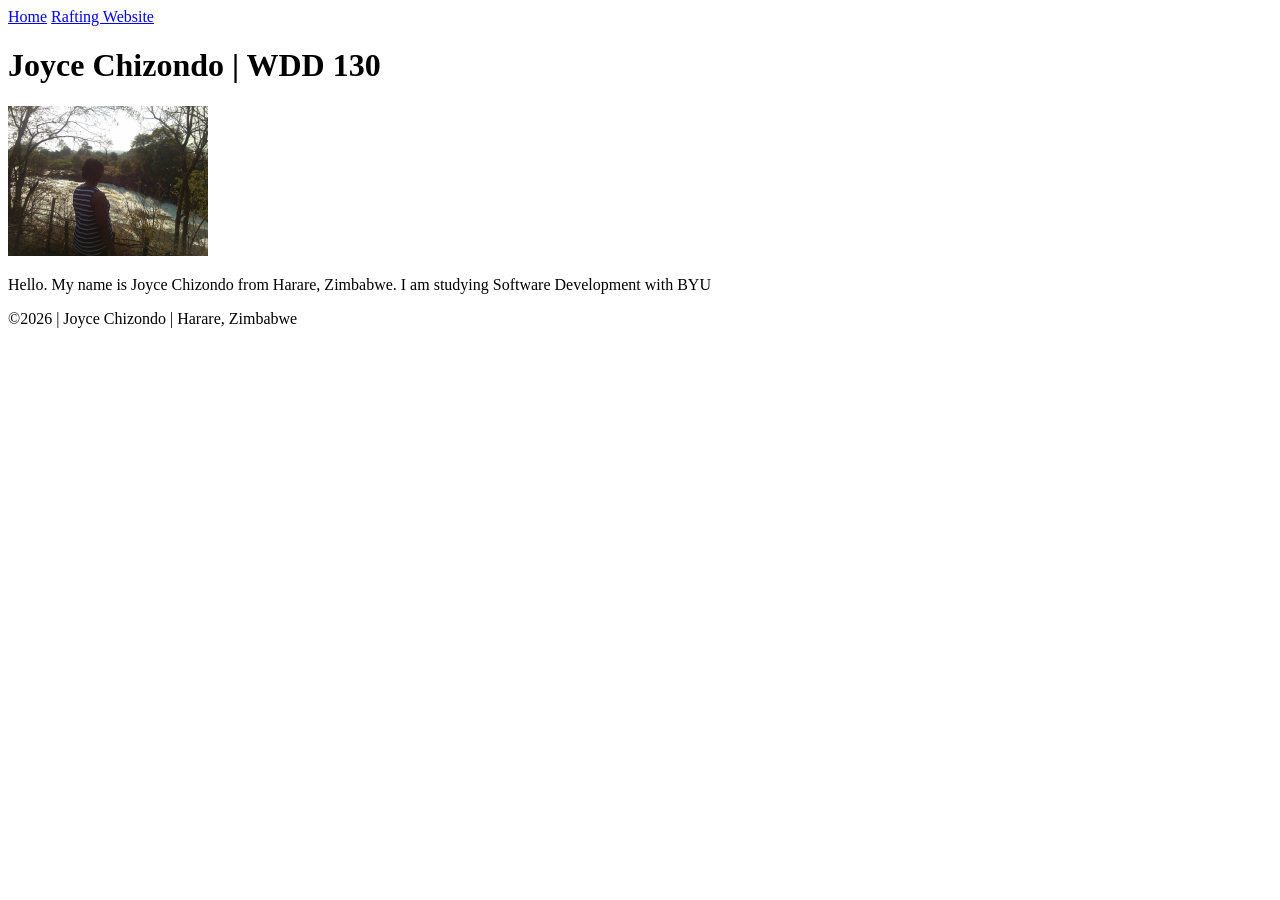
==== index.html @ 28c4fab0 "Made a correction" ====
<!DOCTYPE html>
<html lang="en">

<head>
    <meta charset="UTF-8">
    <meta name="viewport" content="width=device-width, initial-scale=1.0">
    <title>Joyce Chizondo | WDD 130</title>
</head>

<body>
    <header>
        <nav>
            <a href="#">Home</a>
            <a href="wwr/">Rafting Website</a>
        </nav>
    </header>
    <main>
        <h1>Joyce Chizondo | WDD 130</h1>
        <img src="images/profile.jpg" alt="Joyce Chizondo profile" width="200">
        <p>Hello. My name is Joyce Chizondo from Harare, Zimbabwe.
            I am studying Software Development with BYU</p>
    </main>
    <footer>
        <p>&copy;2026 | Joyce Chizondo | Harare, Zimbabwe </p>
    </footer>

</body>

</html>
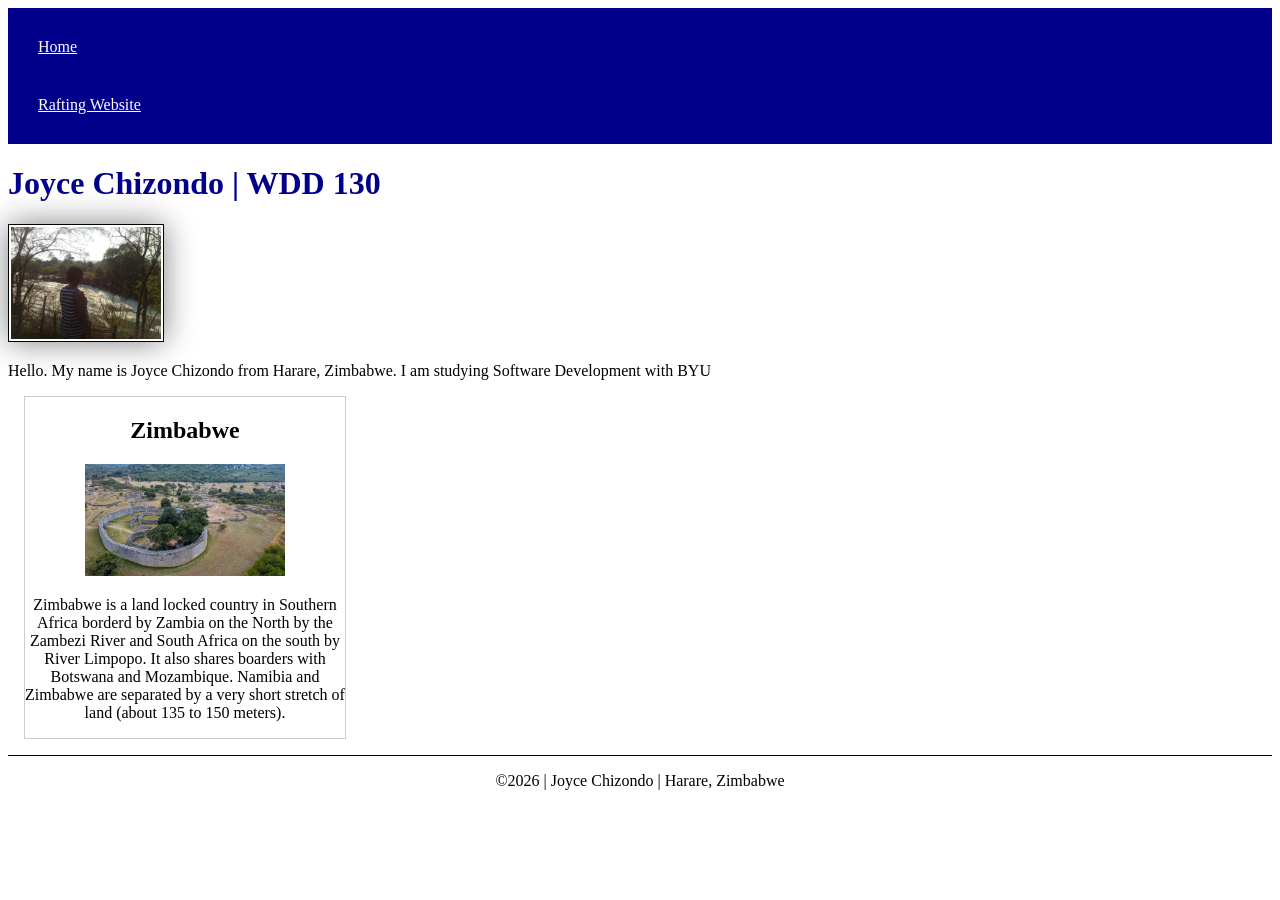
==== commit b383f250: "Home page enhancement  initial checks" ====
--- a/index.html
+++ b/index.html
@@ -5,6 +5,10 @@
     <meta charset="UTF-8">
     <meta name="viewport" content="width=device-width, initial-scale=1.0">
     <title>Joyce Chizondo | WDD 130</title>
+    <meta name="description" content="My name is Joyce Chizondo from Harare, Zimbabwe.
+            I am studying Software Development with BYU. This page is my first web page">
+    <meta name="author" content="Joyce Chizondo">
+    <link rel="stylesheet" href="week02/styles/styles.css">
 </head>
 
 <body>
@@ -20,6 +24,15 @@
         <p>Hello. My name is Joyce Chizondo from Harare, Zimbabwe.
             I am studying Software Development with BYU</p>
     </main>
+    <aside>
+        <h2>Zimbabwe</h2>
+        <img src="images/Zimbabwe.webp" alt="Picture of Zimbabwe Ancient City">
+        <p>Zimbabwe is a land locked country in Southern Africa borderd by Zambia on the North by the Zambezi River and South Africa
+            on the south by River Limpopo. It also shares boarders with Botswana and Mozambique. Namibia and Zimbabwe are separated
+            by a very short stretch of land (about 135 to 150 meters).
+        </p>
+
+    </aside>
     <footer>
         <p>&copy;2026 | Joyce Chizondo | Harare, Zimbabwe </p>
     </footer>
--- a/week02/styles/styles.css
+++ b/week02/styles/styles.css
@@ -0,0 +1,51 @@
+nav {
+    background-color: darkblue;
+    padding: 10px;
+}
+
+nav a {
+    color: white;
+    display: block;
+    padding: 20px;
+}
+
+h1 {
+    color: darkblue;
+}
+
+main img {
+
+    width: 150px;
+    height: auto;
+    border: 1px solid black;
+    padding: 2px;
+    box-shadow: 0 0 30px gray;
+}
+
+p {
+    padding: 0;
+}
+
+main {
+    max-width: 840px;
+}
+
+aside {
+    width: 20rem;
+    margin: 1rem;
+    border: 1px solid rgb(0 0 0 /0.2);
+    background-color: white;
+    color: black;
+    text-align: center;
+}
+
+aside img {
+    width: 200px;
+    height: auto;
+}
+
+footer {
+    margin-top: 15px;
+    border-top: 1px solid black;
+    text-align: center;
+}
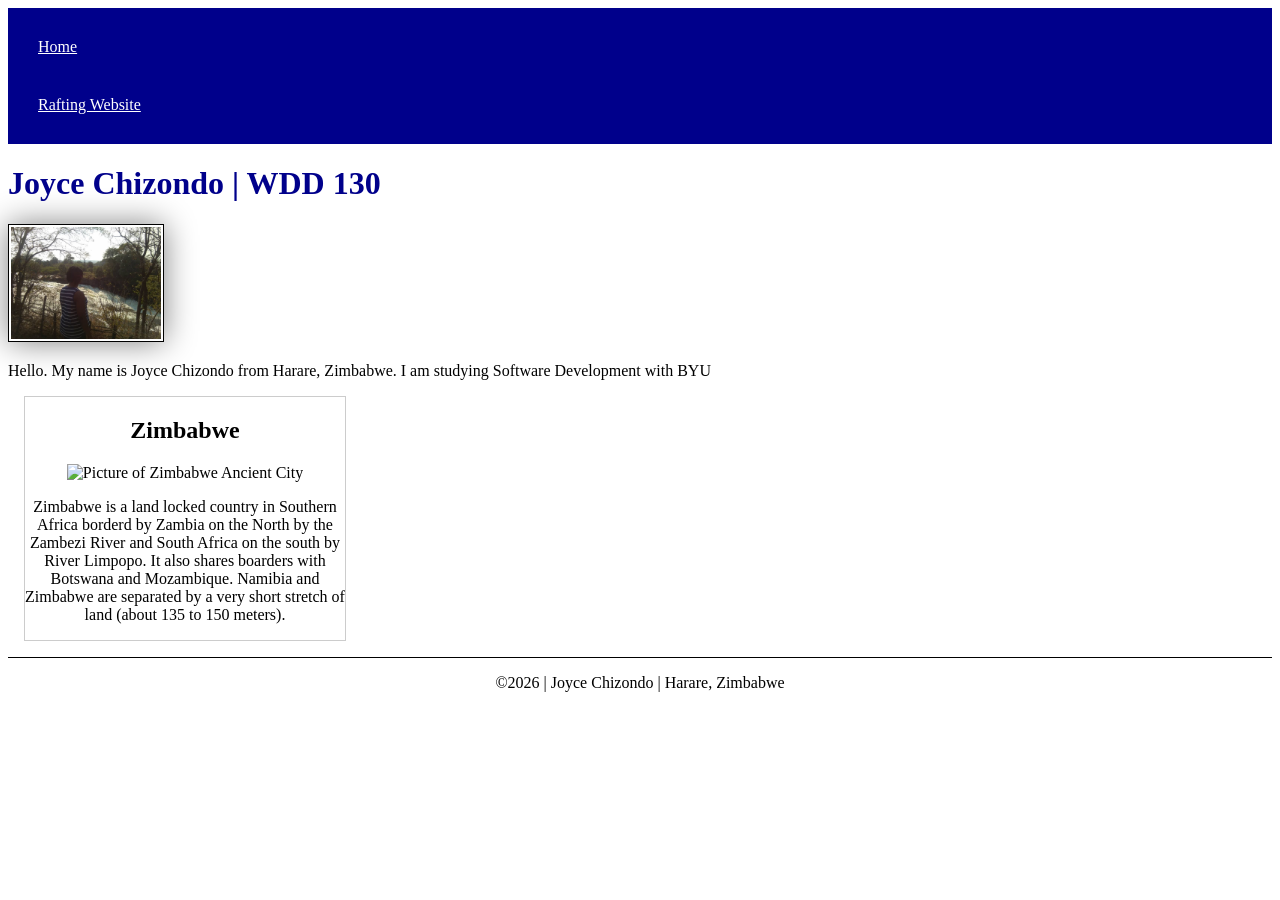
==== commit e79845b0: "Home page  enhancement activity complete" ====
--- a/index.html
+++ b/index.html
@@ -26,7 +26,7 @@
     </main>
     <aside>
         <h2>Zimbabwe</h2>
-        <img src="images/Zimbabwe.webp" alt="Picture of Zimbabwe Ancient City">
+        <img src="images/zimbabwe.webp" alt="Picture of Zimbabwe Ancient City">
         <p>Zimbabwe is a land locked country in Southern Africa borderd by Zambia on the North by the Zambezi River and South Africa
             on the south by River Limpopo. It also shares boarders with Botswana and Mozambique. Namibia and Zimbabwe are separated
             by a very short stretch of land (about 135 to 150 meters).
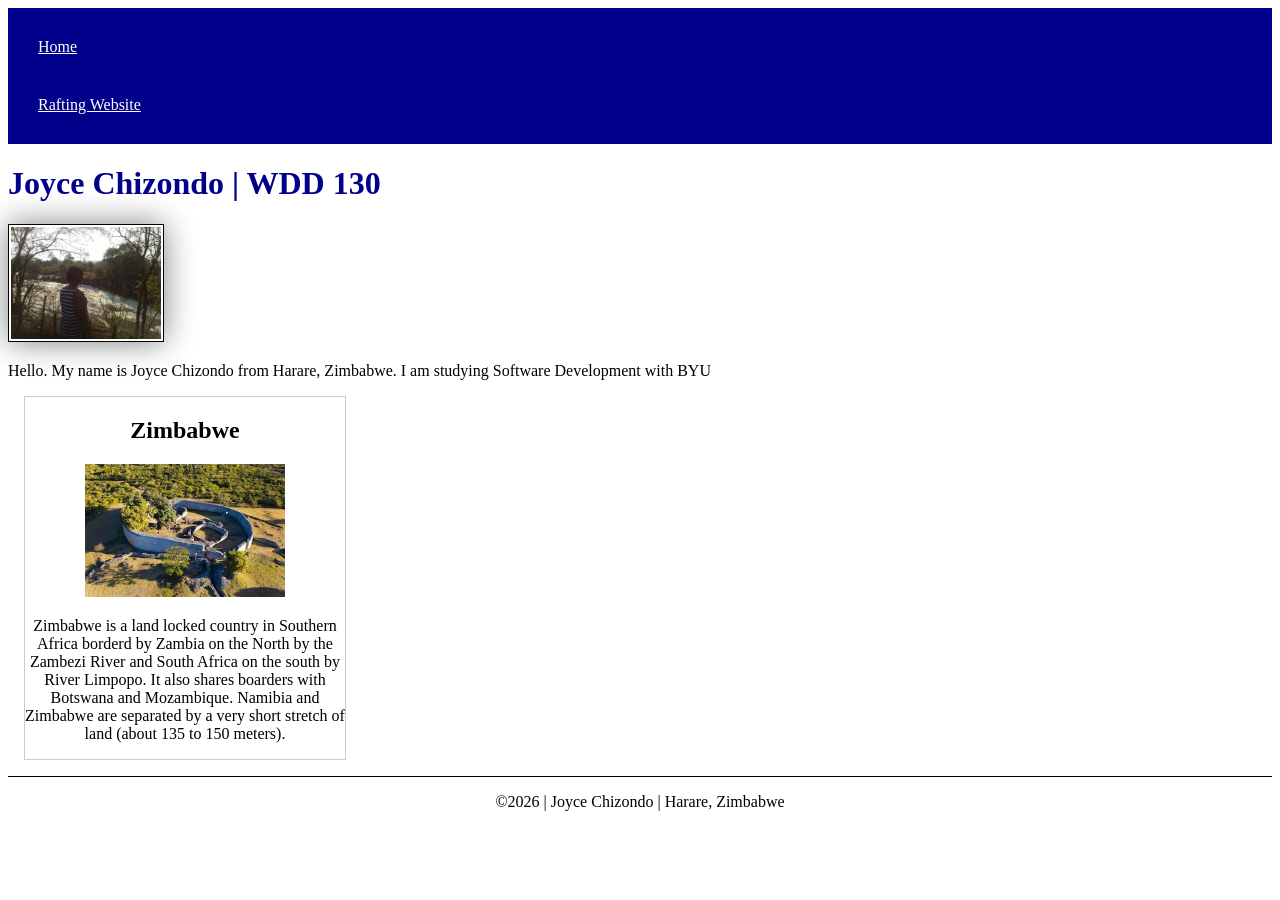
==== commit fb86cabe: "changed image" ====
--- a/index.html
+++ b/index.html
@@ -26,7 +26,7 @@
     </main>
     <aside>
         <h2>Zimbabwe</h2>
-        <img src="images/zimbabwe.webp" alt="Picture of Zimbabwe Ancient City">
+        <img src="images/zimbabwe.jpg" alt="Picture of Zimbabwe Ancient City">
         <p>Zimbabwe is a land locked country in Southern Africa borderd by Zambia on the North by the Zambezi River and South Africa
             on the south by River Limpopo. It also shares boarders with Botswana and Mozambique. Namibia and Zimbabwe are separated
             by a very short stretch of land (about 135 to 150 meters).
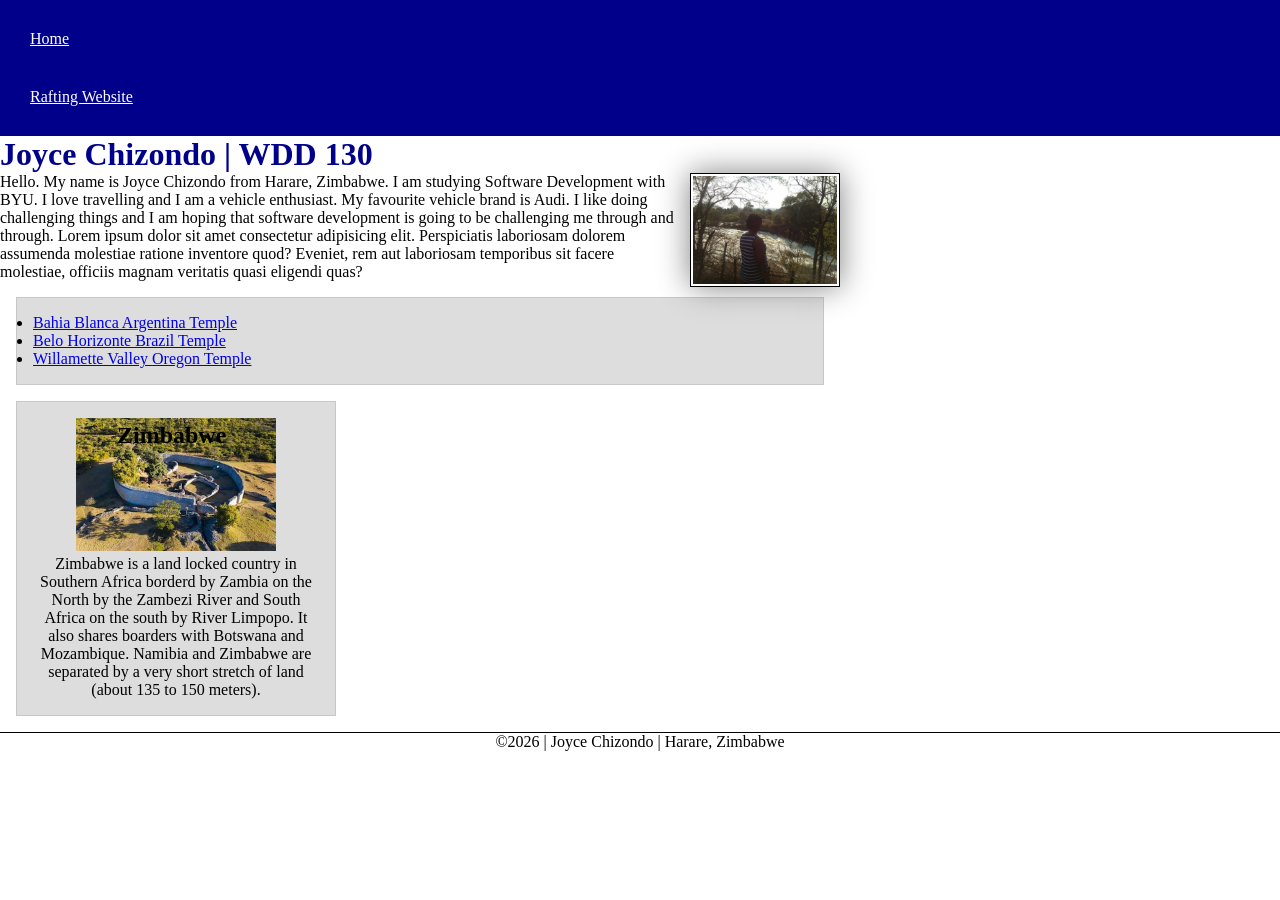
==== commit d0b86901: "Added Temple LInks" ====
--- a/index.html
+++ b/index.html
@@ -8,7 +8,7 @@
     <meta name="description" content="My name is Joyce Chizondo from Harare, Zimbabwe.
             I am studying Software Development with BYU. This page is my first web page">
     <meta name="author" content="Joyce Chizondo">
-    <link rel="stylesheet" href="week02/styles/styles.css">
+    <link rel="stylesheet" href="styles/styles.css">
 </head>
 
 <body>
@@ -22,9 +22,29 @@
         <h1>Joyce Chizondo | WDD 130</h1>
         <img src="images/profile.jpg" alt="Joyce Chizondo profile" width="200">
         <p>Hello. My name is Joyce Chizondo from Harare, Zimbabwe.
-            I am studying Software Development with BYU</p>
+            I am studying Software Development with BYU. I love travelling and I am a vehicle enthusiast.
+            My favourite vehicle brand is Audi. I like doing challenging things and
+            I am hoping that software development is going to be challenging me through and through. Lorem ipsum dolor sit amet consectetur
+            adipisicing elit. Perspiciatis laboriosam dolorem assumenda molestiae ratione inventore quod? Eveniet,
+            rem aut laboriosam temporibus sit facere molestiae, officiis magnam veritatis quasi eligendi quas?
+        </p>
+        <ul class="box">
+            <li>
+                <a href="https://www.churchofjesuschrist.org/temples/details/bahia-blanca-argentina-temple?lang=eng">
+                    Bahia Blanca Argentina Temple
+                </a>
+            </li>
+            <li><a href="https://www.churchofjesuschrist.org/temples/details/belo-horizonte-brazil-temple?lang=eng">
+                    Belo Horizonte Brazil Temple
+                </a>
+            </li>
+            <li><a href="https://www.churchofjesuschrist.org/temples/details/willamette-valley-oregon-temple?lang=eng">
+                    Willamette Valley Oregon Temple
+                </a>
+            </li>
+        </ul>
     </main>
-    <aside>
+    <aside class="box">
         <h2>Zimbabwe</h2>
         <img src="images/zimbabwe.jpg" alt="Picture of Zimbabwe Ancient City">
         <p>Zimbabwe is a land locked country in Southern Africa borderd by Zambia on the North by the Zambezi River and South Africa
--- a/styles/styles.css
+++ b/styles/styles.css
@@ -0,0 +1,81 @@
+* {
+    margin: 0;
+    padding: 0;
+    box-sizing: border-box;
+}
+
+nav {
+    background-color: darkblue;
+    padding: 10px;
+}
+
+nav a {
+    color: white;
+    display: block;
+    padding: 20px;
+}
+
+h1 {
+    color: darkblue;
+}
+
+main {
+    max-width: 840px;
+}
+
+main img {
+    width: 150px;
+    height: auto;
+    border: 1px solid black;
+    padding: 2px;
+    box-shadow: 0 0 30px gray;
+    float: right;
+    margin: 0 0 1rem 1rem;
+
+}
+
+p {
+    padding: 0;
+}
+
+aside {
+    width: 20rem;
+    margin: 1rem;
+    border: 1px solid rgb(0 0 0 /0.2);
+    background-color: white;
+    color: black;
+    text-align: center;
+    padding: 1rem;
+    position: relative;
+}
+
+aside img {
+    width: 200px;
+    height: auto;
+}
+
+aside h2 {
+    position: absolute;
+    top: 20px;
+    left: 100px;
+}
+
+footer {
+    margin-top: 15px;
+    border-top: 1px solid black;
+    text-align: center;
+}
+
+/* Class Selectors */
+.box {
+    margin: 1rem;
+    border: 1px solid rgb(0 0 0 / 10%);
+    padding: 1rem;
+    background-color: #ddd;
+    color: #000;
+}
+
+aside {
+    width: 20em;
+    text-align: center;
+}
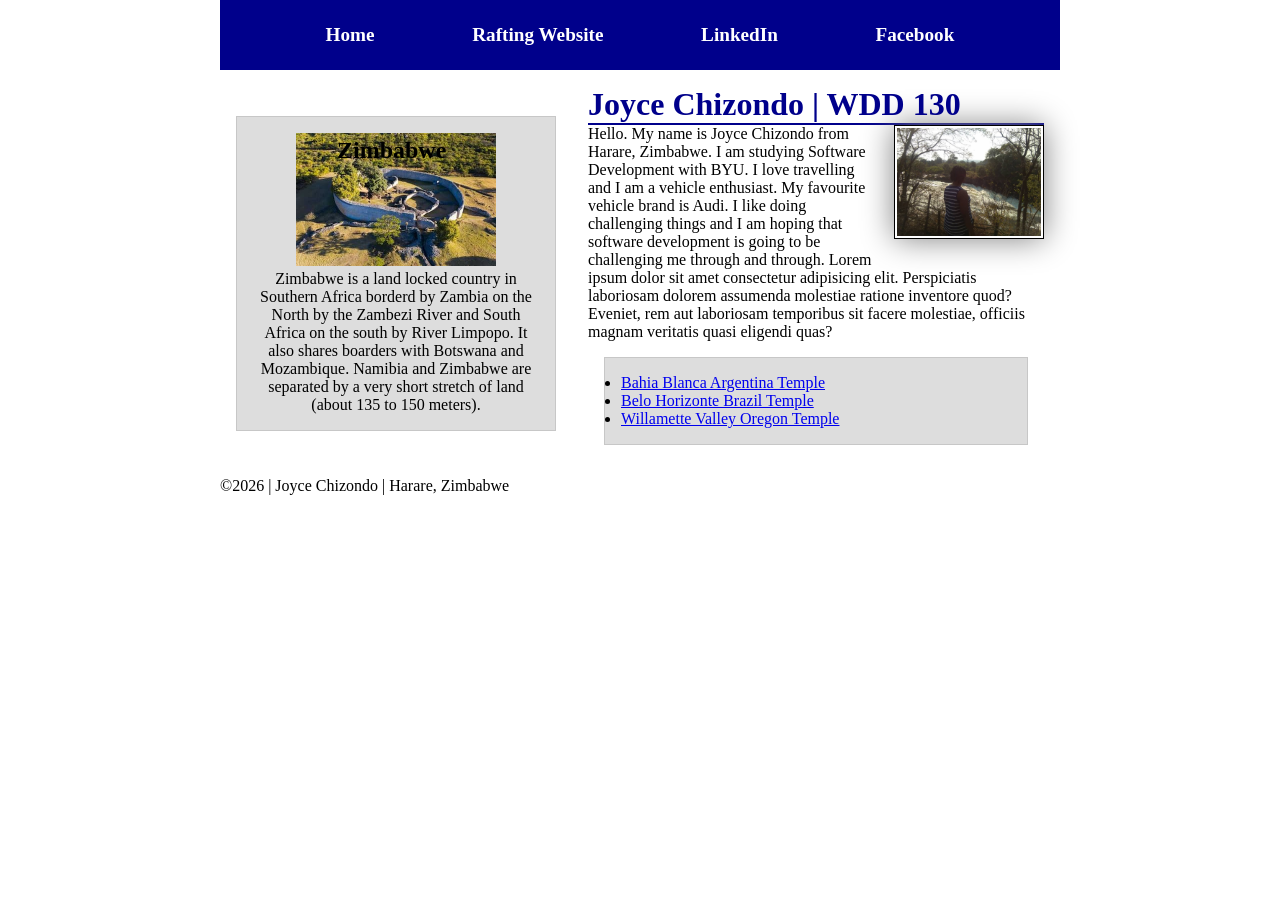
==== commit f036cf06: "Code along homepage layout enhancement done" ====
--- a/index.html
+++ b/index.html
@@ -16,43 +16,47 @@
         <nav>
             <a href="#">Home</a>
             <a href="wwr/">Rafting Website</a>
+            <a href="https://linkedin.com">LinkedIn</a>
+            <a href="https://facebook.com">Facebook</a>
         </nav>
     </header>
-    <main>
-        <h1>Joyce Chizondo | WDD 130</h1>
-        <img src="images/profile.jpg" alt="Joyce Chizondo profile" width="200">
-        <p>Hello. My name is Joyce Chizondo from Harare, Zimbabwe.
-            I am studying Software Development with BYU. I love travelling and I am a vehicle enthusiast.
-            My favourite vehicle brand is Audi. I like doing challenging things and
-            I am hoping that software development is going to be challenging me through and through. Lorem ipsum dolor sit amet consectetur
-            adipisicing elit. Perspiciatis laboriosam dolorem assumenda molestiae ratione inventore quod? Eveniet,
-            rem aut laboriosam temporibus sit facere molestiae, officiis magnam veritatis quasi eligendi quas?
-        </p>
-        <ul class="box">
-            <li>
-                <a href="https://www.churchofjesuschrist.org/temples/details/bahia-blanca-argentina-temple?lang=eng">
-                    Bahia Blanca Argentina Temple
-                </a>
-            </li>
-            <li><a href="https://www.churchofjesuschrist.org/temples/details/belo-horizonte-brazil-temple?lang=eng">
-                    Belo Horizonte Brazil Temple
-                </a>
-            </li>
-            <li><a href="https://www.churchofjesuschrist.org/temples/details/willamette-valley-oregon-temple?lang=eng">
-                    Willamette Valley Oregon Temple
-                </a>
-            </li>
-        </ul>
-    </main>
-    <aside class="box">
-        <h2>Zimbabwe</h2>
-        <img src="images/zimbabwe.jpg" alt="Picture of Zimbabwe Ancient City">
-        <p>Zimbabwe is a land locked country in Southern Africa borderd by Zambia on the North by the Zambezi River and South Africa
-            on the south by River Limpopo. It also shares boarders with Botswana and Mozambique. Namibia and Zimbabwe are separated
-            by a very short stretch of land (about 135 to 150 meters).
-        </p>
+    <div class="grid">
+        <main>
+            <h1>Joyce Chizondo | WDD 130</h1>
+            <img src="images/profile.jpg" alt="Joyce Chizondo profile" width="200">
+            <p>Hello. My name is Joyce Chizondo from Harare, Zimbabwe.
+                I am studying Software Development with BYU. I love travelling and I am a vehicle enthusiast.
+                My favourite vehicle brand is Audi. I like doing challenging things and
+                I am hoping that software development is going to be challenging me through and through. Lorem ipsum dolor sit amet consectetur
+                adipisicing elit. Perspiciatis laboriosam dolorem assumenda molestiae ratione inventore quod? Eveniet,
+                rem aut laboriosam temporibus sit facere molestiae, officiis magnam veritatis quasi eligendi quas?
+            </p>
+            <ul class="box">
+                <li>
+                    <a href="https://www.churchofjesuschrist.org/temples/details/bahia-blanca-argentina-temple?lang=eng">
+                        Bahia Blanca Argentina Temple
+                    </a>
+                </li>
+                <li><a href="https://www.churchofjesuschrist.org/temples/details/belo-horizonte-brazil-temple?lang=eng">
+                        Belo Horizonte Brazil Temple
+                    </a>
+                </li>
+                <li><a href="https://www.churchofjesuschrist.org/temples/details/willamette-valley-oregon-temple?lang=eng">
+                        Willamette Valley Oregon Temple
+                    </a>
+                </li>
+            </ul>
+        </main>
+        <aside class="box">
+            <h2>Zimbabwe</h2>
+            <img src="images/zimbabwe.jpg" alt="Picture of Zimbabwe Ancient City">
+            <p>Zimbabwe is a land locked country in Southern Africa borderd by Zambia on the North by the Zambezi River and South Africa
+                on the south by River Limpopo. It also shares boarders with Botswana and Mozambique. Namibia and Zimbabwe are separated
+                by a very short stretch of land (about 135 to 150 meters).
+            </p>
 
-    </aside>
+        </aside>
+    </div>
     <footer>
         <p>&copy;2026 | Joyce Chizondo | Harare, Zimbabwe </p>
     </footer>
--- a/styles/styles.css
+++ b/styles/styles.css
@@ -6,21 +6,43 @@
 
 nav {
     background-color: darkblue;
-    padding: 10px;
+    padding: 1rem;
+    display: flex;
+    justify-content: space-evenly;
+    align-items: center;
+
 }
 
 nav a {
     color: white;
     display: block;
-    padding: 20px;
+    padding: 0.5rem;
+    text-decoration: none;
+    font-size: 1.2rem;
+    font-weight: 700;
+}
+
+header,
+.grid,
+footer {
+    max-width: 840px;
+    margin: auto;
+
+}
+
+.grid {
+    display: grid;
+    align-items: center;
 }
 
 h1 {
     color: darkblue;
+    border-bottom: 2px solid darkblue;
 }
 
 main {
-    max-width: 840px;
+    grid-column: 2/3;
+    margin: 1rem;
 }
 
 main img {
@@ -47,6 +69,8 @@
     text-align: center;
     padding: 1rem;
     position: relative;
+    grid-column: 1/2;
+    grid-row: 1/2;
 }
 
 aside img {
@@ -58,12 +82,6 @@
     position: absolute;
     top: 20px;
     left: 100px;
-}
-
-footer {
-    margin-top: 15px;
-    border-top: 1px solid black;
-    text-align: center;
 }
 
 /* Class Selectors */
